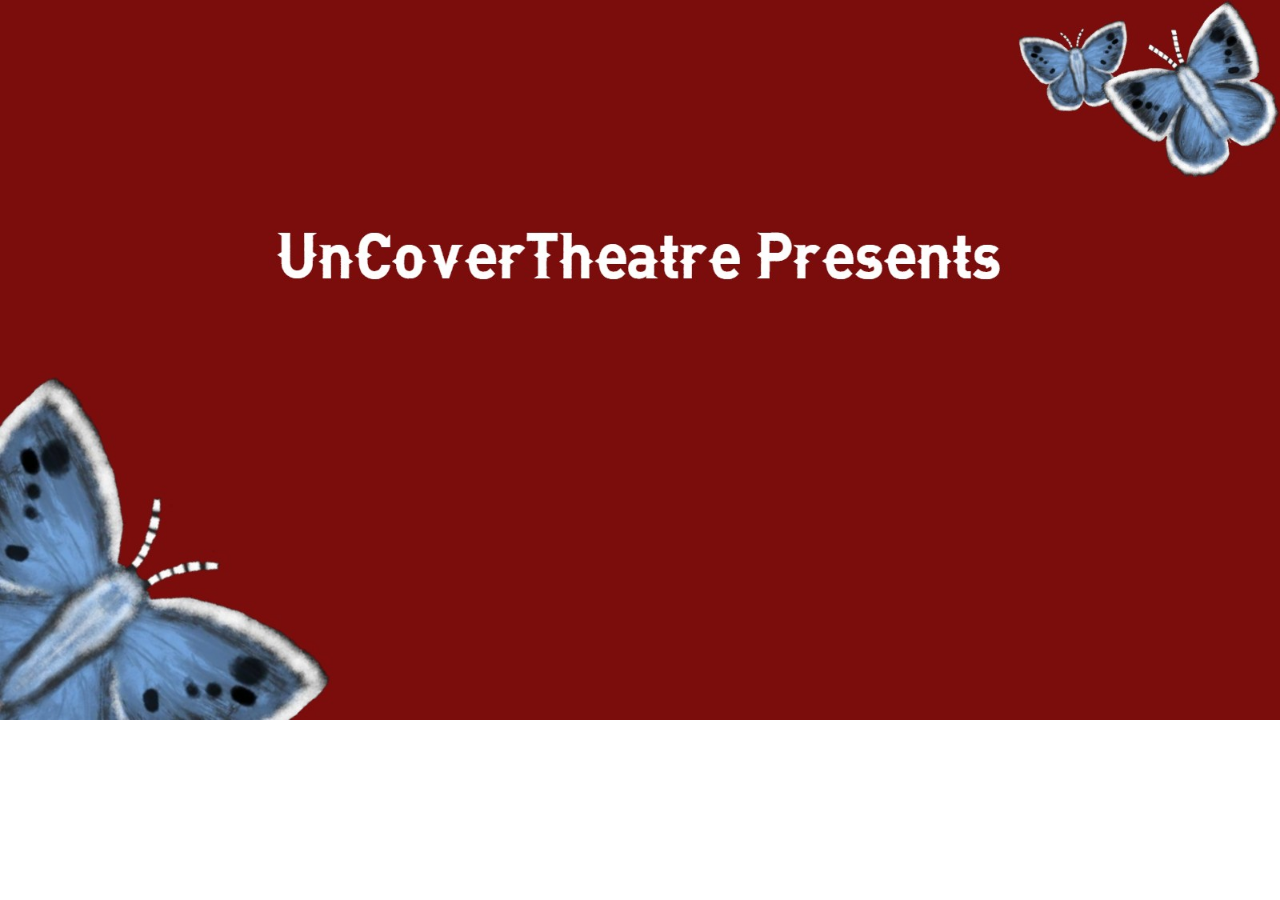
==== index.html @ 13c607a7 "Add files via upload" ====
<!DOCTYPE html>
<html>
    <head>
        <title>UnCoverTheatre</title>
        <link rel="icon" href="Images/UncoverLogo.jpg" type="image/x-icon">
        <link rel="stylesheet" href="style.css" />
        <meta name="viewport" content="width=device-width, initial-scale=1">
    </head>
    <body>
        <p id="countdown"></p>
        <script src="script.js"></script>
    </body>
</html>
---- style.css ----
body {
    background-image: url(Images/Background1.jpg);
    background-repeat: no-repeat;
    background-size: 100%
}
 
p {
    text-align: center;
    font-size: 120px;
    margin-top: 300px;
    
}
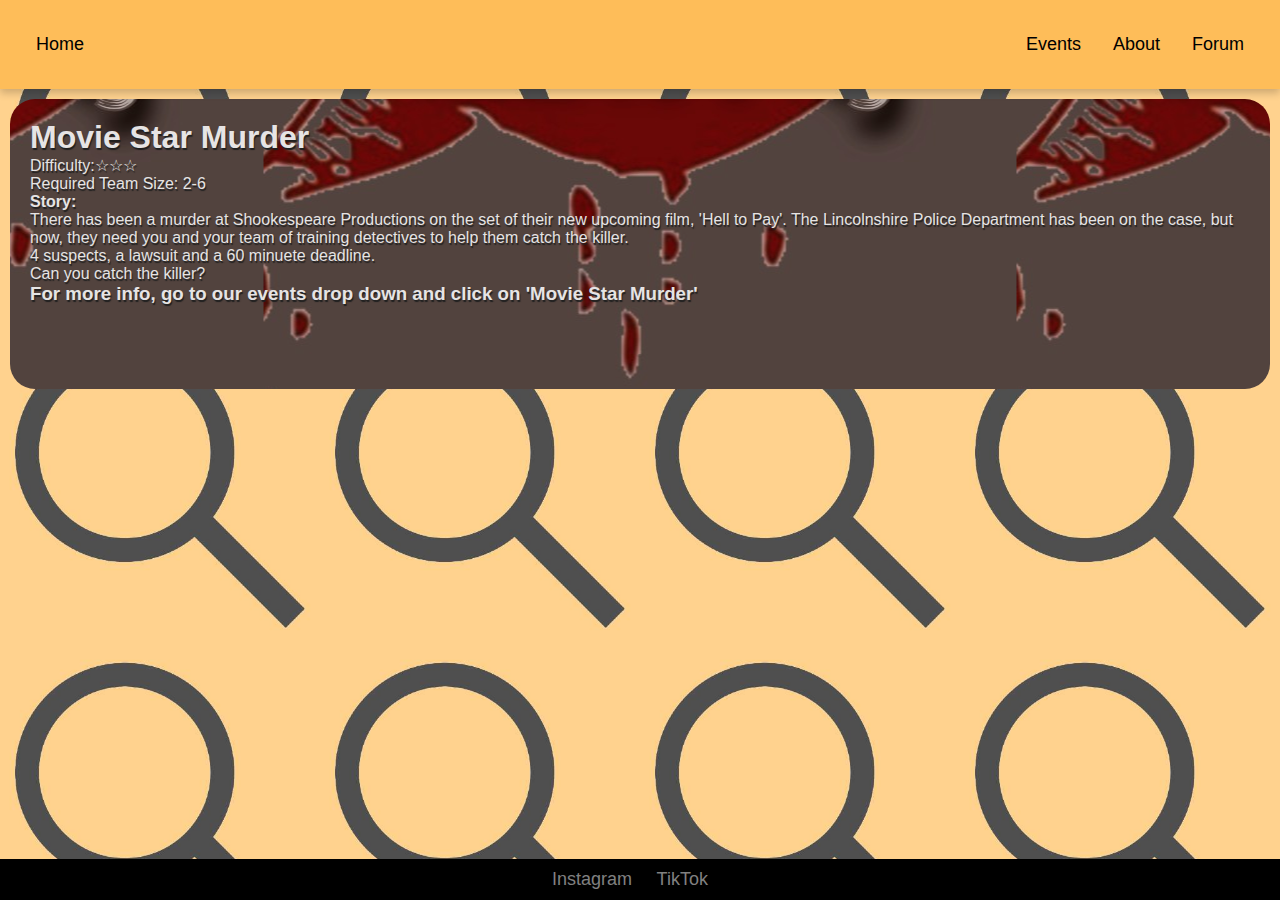
==== commit eb565637: "Add files via upload" ====
--- a/index.html
+++ b/index.html
@@ -1,13 +1,55 @@
 <!DOCTYPE html>
-<html>
-    <head>
-        <title>UnCoverTheatre</title>
-        <link rel="icon" href="Images/UncoverLogo.jpg" type="image/x-icon">
-        <link rel="stylesheet" href="style.css" />
-        <meta name="viewport" content="width=device-width, initial-scale=1">
-    </head>
-    <body>
-        <p id="countdown"></p>
-        <script src="script.js"></script>
-    </body>
+<html lang="en">
+<head>
+    <title>UnCoverTheatre.com</title>
+    <link rel="icon" href="Images/UncoverLogo.jpg">
+    <link rel="stylesheet" href="style.css">
+    <meta charset="UTF-8">
+    <meta name="viewport" content="width=device-width, initial-scale=1.0">
+
+</head>
+
+<body>
+    <header>
+        <div class="navbar">
+            <a href="forum.html">Forum</a>
+            <a href="about.html">About</a>
+            <div class="homediv">
+                <a href="index.html">Home</a>
+            </div>
+            <div class="dropdown">
+                <button class="dropbtn">Events<i class="fa fa-caret-down">
+        </i>
+                </button>
+                <div class="dropdown-content">
+                    <a href="moviestarmurder.html">Movie Star Murder</a>
+                    <a href="stafflogin.html">Staff Login</a>
+                </div>
+            </div>
+        </div>
+    </header>
+
+    <section class="currentevents">
+        <div class="yoyo">
+            <h1>Movie Star Murder</h1>
+            <p>Difficulty:☆☆☆</p>
+            <p>Required Team Size: 2-6</p>
+            <h4>Story:</h2>
+            <p>There has been a murder at Shookespeare Productions on the set of their new upcoming film, 'Hell to Pay'. The Lincolnshire Police Department has been on the case, but now, they need
+                you and your team of training detectives to help them catch the killer.
+            </p>
+            <p>4 suspects, a lawsuit and a 60 minuete deadline.</p>
+            <p>Can you catch the killer?</p>
+            <h3>For more info, go to our events drop down and click on 'Movie Star Murder'</h3>
+        </div>
+    </section>
+
+    <footer>
+        <ul class="socials">
+            <li><a href="https://www.instagram.com/uncovertheatre/">Instagram</a></li>
+            <li><a href="https://www.tiktok.com/@uncovertheatre?lang=en">TikTok</a></li>
+        </ul>
+    </footer>
+</body>
+
 </html>--- a/style.css
+++ b/style.css
@@ -1,13 +1,332 @@
+
+/*Pages Base*/
+  
 body {
-    background-image: url(Images/Background1.jpg);
-    background-repeat: no-repeat;
-    background-size: 100%
-}
- 
-p {
+    background-image: url(Images/Iconbackground.jpg);
+    background-repeat: repeat;
+    background-size: 25%;
+    color: rgb(126, 81, 29);
+    font-family: Arial, Helvetica, sans-serif;
+    min-height: 100vh;
+    display: flex;
+    flex-direction: column;
+    margin: 0;
+    padding: 0;
+}
+
+header {
+    background:rgb(254, 189, 89, 255);
+    padding: 20px;
+    box-shadow: 0 4px 8px 0 rgba(0, 0, 0, 0.2);
+    width: auto;
+    min-width: 100%;
     text-align: center;
-    font-size: 120px;
-    margin-top: 300px;
-    
-}
-  
+    position: sticky;
+}
+
+.navbar {
+    overflow: hidden;
+}
+  
+.navbar a {
+    float: right;
+    color: black;
+    text-align: center;
+    padding: 14px 16px;
+    text-decoration: none;
+}
+
+.homediv {
+    float: left;
+
+}
+  
+.dropdown {
+    float: right;
+    overflow: hidden;
+}
+  
+.dropdown .dropbtn {
+    border: none;
+    outline: none;
+    color: black;
+    font-family: 'Franklin Gothic Medium', 'Arial Narrow', Arial, sans-serif;
+    font-size: large;
+    padding: 14px 16px;
+    background-color: inherit;
+    margin: 0;
+}
+  
+.navbar a:hover, .dropdown:hover .dropbtn {
+    background-color: white;
+    color: rgb(126, 81, 29);
+}
+
+.dropdown-content {
+    display: none;
+    position: absolute;
+    background-color: #f9f9f9;
+    min-width: 160px;
+    box-shadow: 0px 8px 16px 0px rgba(0,0,0,0.2);
+    z-index: 1;
+}
+  
+.dropdown-content a {
+    float: none;
+    color: black;
+    padding: 12px 16px;
+    text-decoration: none;
+    display: block;
+    text-align: left;
+}
+  
+.dropdown-content a:hover {
+    background-color: #ddd;
+    border-radius: 0%;
+}
+  
+.dropdown:hover .dropdown-content {
+    display: block;
+}
+
+ul.socials a {
+    text-align: center;
+    color: gray;
+}
+
+ul.socials a:hover {
+    color: white;
+}
+
+li {
+    display: inline-block;
+    margin-right: 20px;
+}
+
+a {
+    font-family: 'Franklin Gothic Medium', 'Arial Narrow', Arial, sans-serif;
+    font-size: large;
+    text-decoration: none;
+    color: rgb(126, 81, 29);
+}
+
+a:hover {
+    color: rgb(114, 10, 10);
+}
+
+
+footer {
+    background-color: black;
+    color: white;
+    padding: 10px 20px;
+    margin-top: auto;
+    width: auto;
+    text-align: center;
+}
+
+/*Forum Page*/
+
+*,
+*::before,
+*::after {
+  margin: 0;
+  padding: 0;
+  box-sizing: border-box;
+}
+
+html {
+  font-size: 16px;
+  min-height: 100%;
+}
+
+body#forum {
+  min-height: 100vh;
+}
+
+.containerf {
+  width: min(90%, 1140px);
+  margin: 3rem auto;
+}
+
+.comment__container {
+  display: none;
+  position: relative;
+}
+
+.comment__container.opened {
+  display: block;
+}
+
+.comment__container::before {
+  content: "";
+  background-color: rgb(170, 170, 170);
+  position: absolute;
+  min-height: 100%;
+  width: 1px;
+  left: -10px;
+}
+
+.comment__container:not(:first-child) {
+  margin-left: 3rem;
+  margin-top: 1rem;
+}
+
+.comment__card {
+  padding: 20px;
+  background-color: white;
+  border: 1px solid rgba(0, 0, 0, 0.3);
+  border-radius: 0.5rem;
+  min-width: 100%;
+  box-shadow: 0 0 50px rgba(0, 0, 0, 0.1);
+}
+
+.comment__card h3,
+.comment__card p {
+  margin-bottom: 1rem;
+}
+
+.comment__card-footer {
+  display: flex;
+  font-size: 0.85rem;
+  opacity: 0.6;
+  gap: 30px;
+  justify-content: flex-end;
+  align-items: center;
+}
+
+.show-replies {
+  cursor: pointer;
+}
+
+/*Home Page*/
+
+
+/*MovieStarMurder Page*/
+
+.eventinfo {
+  display: flex;
+  flex-direction: row;
+}
+
+.yoyo {
+  color: rgb(230, 228, 228);
+  text-shadow: 1px 2px 1px rgb(32, 32, 32);
+  margin: 10px;
+  padding: 20px;
+  border-radius: 25px;
+  min-width: 300px;
+  min-height: 290px;
+  background-image: url(Images/Hell\ to\ pay\ poster1.jpg);
+  background-position: center;
+}
+
+.diggy {
+  display: flex;
+  flex-direction: row;
+  text-align: center;
+  color: rgb(230, 228, 228);
+  text-shadow: 1px 2px 1px rgb(32, 32, 32);
+}
+
+.diggyleft {
+  background-color: rgb(133, 133, 133);
+  padding: 50px;
+  margin: 10px;
+  border-radius: 25px;
+  flex: 50%;
+}
+
+.diggyright {
+  background-color: rgb(133, 133, 133);
+  padding: 50px;
+  margin: 10px;
+  border-radius: 25px;
+  flex: 50%;
+}
+
+@media (max-width: 800px) {
+  .diggy {
+    flex-direction: column;
+  }
+}
+/*About Page*/
+
+html {
+  box-sizing: border-box;
+}
+
+.column {
+  float: left;
+  width: 33.3%;
+  margin-bottom: 16px;
+  margin-top: 10px;
+  padding: 0 8px;
+}
+
+.card {
+  box-shadow: 0 4px 8px 0 rgba(0, 0, 0, 0.2);
+  background-color: rgba(255, 255, 255, 0.938);
+}
+
+.containera {
+  padding: 0 16px;
+  min-height: 100px;
+}
+
+.container::after, .row::after {
+  content: "";
+  clear: both;
+  display: table;
+}
+
+.title {
+  color: grey;
+}
+
+.name {
+  color: black;
+}
+
+.description {
+  color: black;
+}
+
+@media screen and (max-width: 650px) {
+  .column {
+      width: 100%;
+      min-height: 100px;
+      display: block;
+  }
+}
+
+/*Staff Login Page*/
+
+form {
+    display: flex;
+    flex-direction: column;
+    align-items: center;
+    margin-top: 57px;
+  }
+  
+  label {
+    margin: 10px 0;
+    font-weight: bold;
+    color: black;
+  }
+  
+  input {
+    padding: 10px;
+    border: none;
+    border-radius: 5px;
+    margin-bottom: 20px;
+  }
+  
+  input[type="submit"] {
+    background-color: #ba3b00;
+    color: white;
+    cursor: pointer;
+  }
+  
+  input[type="submit"]:hover {
+    background-color: #6b1000;
+  }